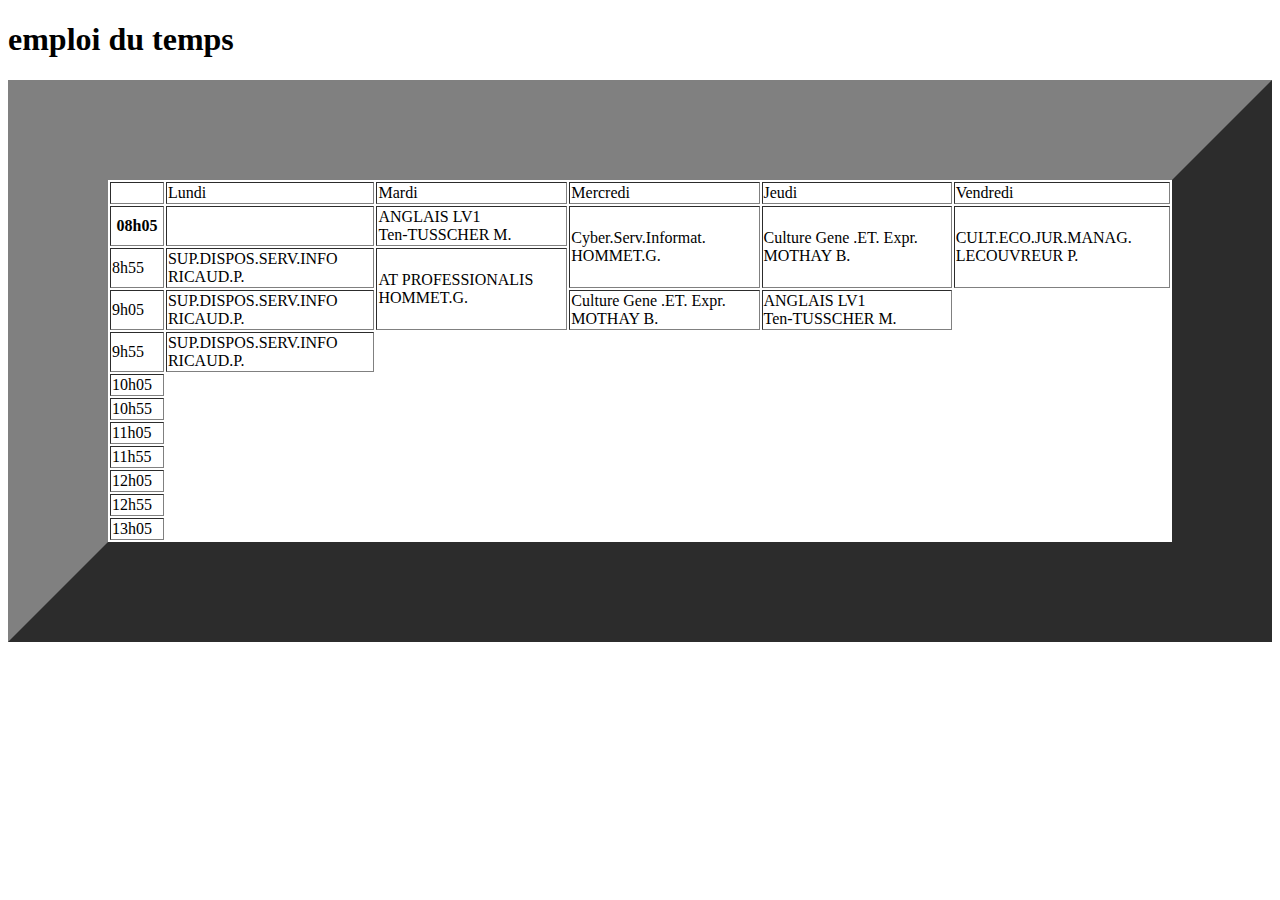
==== index.html @ 4ea7cf39 "edt" ====
<!DOCTYPE html>
<html>
	<head>
		<meta charset="utf-8">
		<title>Element &lt;title&gt;</title>
		<link rel="shortcut icon" href="favicon.ico" type="image/x-icon">
	</head>
	<body>
		<h1>emploi du temps</h1>
		
		<table border="100" width="100%">
			<tr>
				<th></th>	
				<td>Lundi</td>	
				<td>Mardi</td>
				<td>Mercredi</td>
				<td>Jeudi</td>
				<td>Vendredi</td>
			</tr>
		<tr> 
			<th class="time min55">08h05</th>
			<td class="white"></td>
			<td class=" yellow">ANGLAIS LV1 <br/> Ten-TUSSCHER M.</td>
			<td rowspan="2">Cyber.Serv.Informat. <br/> HOMMET.G.</td>
			<td rowspan="2">Culture Gene .ET. Expr. <br/>MOTHAY B.</td>
			<td rowspan="2">CULT.ECO.JUR.MANAG. <br/>LECOUVREUR P.</td>
		</tr>

						
			<tr><td class="time">8h55</td>
			<td class=>SUP.DISPOS.SERV.INFO<br/> RICAUD.P.</td>
			<td rowspan="2">AT PROFESSIONALIS <br/> HOMMET.G.</td>
			</tr>
			<tr>	
				<td class="time">9h05</td>
				<td class=>SUP.DISPOS.SERV.INFO<br/> RICAUD.P.</td>	
				<td class=>Culture Gene .ET. Expr. <br/>MOTHAY B.</td>
				<td class=>ANGLAIS LV1 <br/> Ten-TUSSCHER M.</td>
			</tr>
			<tr>
				<td class="time">9h55</td>
				<td rowqpan="3">SUP.DISPOS.SERV.INFO<br/> RICAUD.P.</td>	
			</tr>
			<tr>
				<td class="time">10h05</td>
			
			<tr>
				<td class="time">10h55</td>
			</tr>
			<tr>
				<td class="time">11h05</td>
			</tr>
			<tr>
				<td class="time">11h55</td>
			</tr>
			<tr>
				<td class="time">12h05</td>
			</tr>
			<tr>
				<td class="time">12h55</td>
			</tr>
			<tr>
				<td class="time">13h05</td>
			</tr>
		

			




		</table>
	</body>
</html>
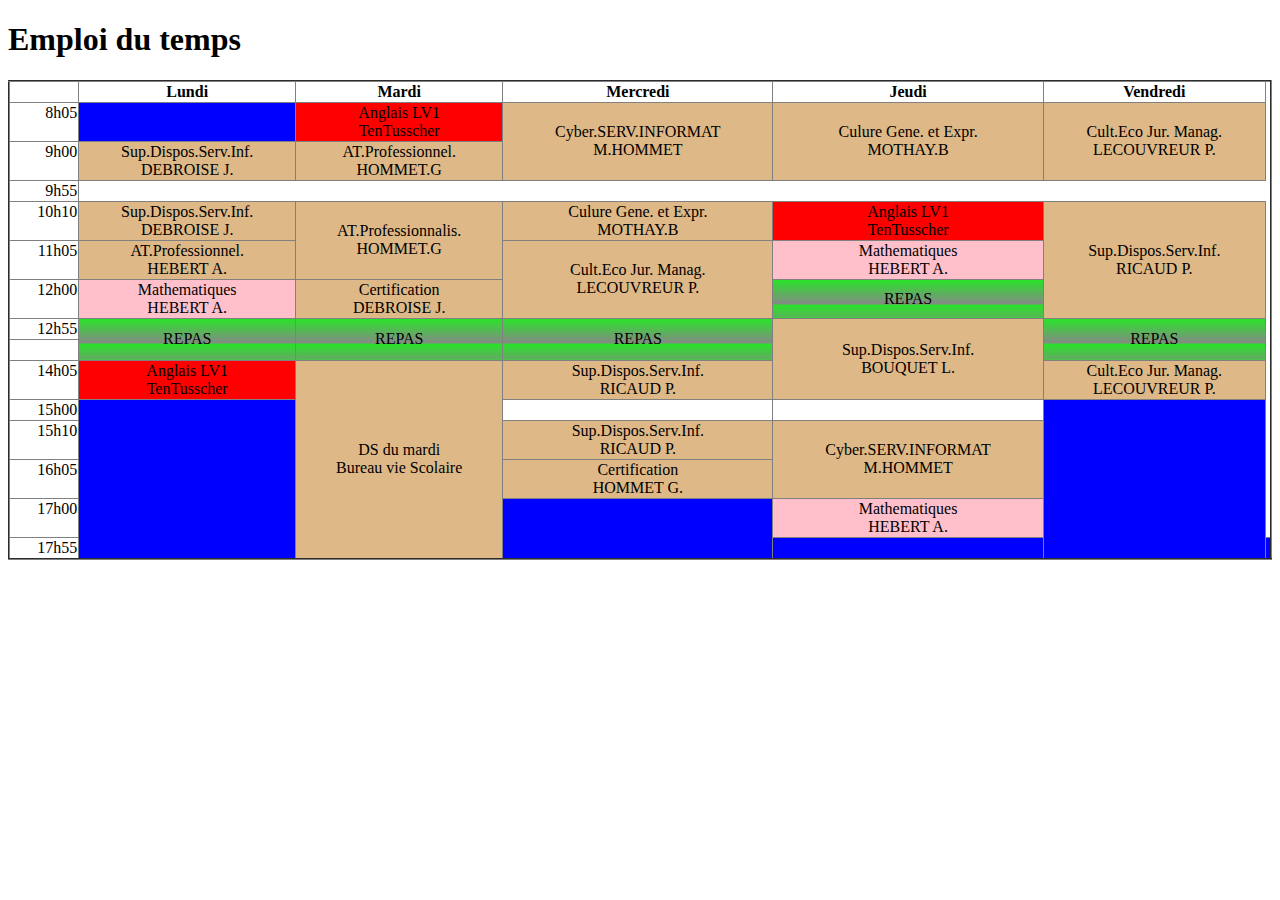
==== commit 61510f3c: "Emploi du Temps" ====
--- a/index.html
+++ b/index.html
@@ -1,74 +1,127 @@
 <!DOCTYPE html>
-<html>
-	<head>
-		<meta charset="utf-8">
-		<title>Element &lt;title&gt;</title>
-		<link rel="shortcut icon" href="favicon.ico" type="image/x-icon">
-	</head>
-	<body>
-		<h1>emploi du temps</h1>
-		
-		<table border="100" width="100%">
-			<tr>
-				<th></th>	
-				<td>Lundi</td>	
-				<td>Mardi</td>
-				<td>Mercredi</td>
-				<td>Jeudi</td>
-				<td>Vendredi</td>
-			</tr>
-		<tr> 
-			<th class="time min55">08h05</th>
-			<td class="white"></td>
-			<td class=" yellow">ANGLAIS LV1 <br/> Ten-TUSSCHER M.</td>
-			<td rowspan="2">Cyber.Serv.Informat. <br/> HOMMET.G.</td>
-			<td rowspan="2">Culture Gene .ET. Expr. <br/>MOTHAY B.</td>
-			<td rowspan="2">CULT.ECO.JUR.MANAG. <br/>LECOUVREUR P.</td>
-		</tr>
+<html lang="fr-FR">
+  <head>
+    <meta charset="utf-8"/>
+    <title>NDLP - Métadonnées en HTML</title>
+    
+    <meta name="author" content="NDLP">
+    <meta name="description" content="Ceci est une page d'exemple pour illustrer l'utilisation des métadonnées sur les pages Web.">
 
-						
-			<tr><td class="time">8h55</td>
-			<td class=>SUP.DISPOS.SERV.INFO<br/> RICAUD.P.</td>
-			<td rowspan="2">AT PROFESSIONALIS <br/> HOMMET.G.</td>
-			</tr>
-			<tr>	
-				<td class="time">9h05</td>
-				<td class=>SUP.DISPOS.SERV.INFO<br/> RICAUD.P.</td>	
-				<td class=>Culture Gene .ET. Expr. <br/>MOTHAY B.</td>
-				<td class=>ANGLAIS LV1 <br/> Ten-TUSSCHER M.</td>
-			</tr>
-			<tr>
-				<td class="time">9h55</td>
-				<td rowqpan="3">SUP.DISPOS.SERV.INFO<br/> RICAUD.P.</td>	
-			</tr>
-			<tr>
-				<td class="time">10h05</td>
-			
-			<tr>
-				<td class="time">10h55</td>
-			</tr>
-			<tr>
-				<td class="time">11h05</td>
-			</tr>
-			<tr>
-				<td class="time">11h55</td>
-			</tr>
-			<tr>
-				<td class="time">12h05</td>
-			</tr>
-			<tr>
-				<td class="time">12h55</td>
-			</tr>
-			<tr>
-				<td class="time">13h05</td>
-			</tr>
-		
+    <meta property="og:image" content="http://placeimg.com/500/250/tech">
+    <meta property="og:description" content="Ceci est une page d'exemple pour illustrer l'utilisation des métadonnées sur les pages Web.">
+    <meta property="og:title" content="Les métadonnées d'un fichier HTML avec l'élément <head>.">
 
-			
+    <link rel="shortcut icon" href="favicon.ico" type="image/x-icon">
+    
+     
+        <link rel="stylesheet" href="mon_fichier_css.css">
+    
+  </head>
+  <body>
+    <h1>Emploi du temps</h1>
+    <table border="2" cellpading="1"  width="100%">
+      <tr>
+        <!--JOUR DE LA SEMAINE-->
+        <th></th>
+        <th class="jour">Lundi</th>
+        <th class="jour">Mardi</th>
+        <th class="jour">Mercredi</th>
+        <th class="jour">Jeudi</th>
+        <th class="jour">Vendredi</th>              
+      </tr>
 
+      <!--HORAIRE ET COURS-->
+      <tr><td class="time" class="min5">8h05</td>
+          <td class="white"></td>
+          <td class="yellow">Anglais LV1 <br/>TenTusscher</td>
+          <td rowspan="2" class="bleu">Cyber.SERV.INFORMAT<br/>M.HOMMET</td>
+          <td rowspan="2" class="bleu">Culure Gene. et Expr.<br/>MOTHAY.B</td>
+          <td rowspan="2" class="bleu">Cult.Eco Jur. Manag.<br/>LECOUVREUR P. </td>            
+        </tr>
 
+      <tr><td class="time">9h00</td>
+          <td class="bleu">Sup.Dispos.Serv.Inf.<br/>DEBROISE J.</td>
+          <td class="bleu">AT.Professionnel.<br/>HOMMET.G</td>
 
+        </tr>   
 
-		</table>
-	</body>
+      <tr><td class="time">9h55</td></tr>
+      <tr><td class="time">10h10</td>
+          <td class="bleu">Sup.Dispos.Serv.Inf.<br/>DEBROISE J.</td>
+          <td rowspan="2" class="bleu">AT.Professionnalis.<br/>HOMMET.G </td>
+          <td class="bleu">Culure Gene. et Expr.<br/>MOTHAY.B</td>
+          <td class="yellow">Anglais LV1 <br/>TenTusscher</td>
+          <td rowspan="3" class="bleu">Sup.Dispos.Serv.Inf.<br/>RICAUD P.</td>
+      </tr>
+
+      <tr><td class="time">11h05</td>
+          <td class="bleu">AT.Professionnel. <br/>HEBERT A.</td>
+
+          
+          <td rowspan="2" class="bleu">Cult.Eco Jur. Manag.<br/>LECOUVREUR P. </td>
+          <td class="pink">Mathematiques <br/> HEBERT A.</td>
+      </tr>
+      <tr><td class="time">12h00</td>
+          <td class="pink">Mathematiques <br/> HEBERT A.</td>
+          <td class="bleu">Certification <br/>DEBROISE J.</td>
+          <td class="midi">REPAS</td>
+          
+      </tr>
+      <tr><td class="time">12h55</td>
+        <td rowspan="2" class="midi">REPAS</td>
+        <td rowspan="2" class="midi">REPAS</td>
+        <td rowspan="2" class="midi">REPAS</td>
+        <td rowspan="3" class="bleu">Sup.Dispos.Serv.Inf.<br/>BOUQUET L.</td>
+        <td rowspan="2" class="midi">REPAS</td>
+      </tr>
+      <tr><td class="time pit">13h10</td>       
+        
+        
+      </tr>
+
+      <tr><td class="time">14h05</td>
+          <td class="yellow">Anglais LV1 <br/>TenTusscher</td>
+          <td rowspan="6" class="bleu">DS du mardi <br/>Bureau vie Scolaire</td>
+          <td class="bleu">Sup.Dispos.Serv.Inf.<br/>RICAUD P.</td>
+          
+          <td class="bleu">Cult.Eco Jur. Manag.<br/>LECOUVREUR P. </td>
+      </tr>
+      
+      <tr><td class="time">15h00</td>
+        <td rowspan="5" class="white"></td>
+        <td></td> 
+        <td></td>
+        
+        <td rowspan="5" class="white"></td>
+      </tr>
+
+      <tr><td class="time">15h10</td>
+          
+          <td class="bleu">Sup.Dispos.Serv.Inf.<br/>RICAUD P.</td>
+          <td rowspan="2" class="bleu">Cyber.SERV.INFORMAT<br/>M.HOMMET</td>
+          
+      </tr>
+      <tr><td class="time">16h05</td>
+        
+        <td class="bleu">Certification <br/>HOMMET G.</td>
+        
+      </tr>
+      <tr><td class="time">17h00</td>
+        
+        <td rowspan="3" class="white"></td>
+        <td class="pink">Mathematiques <br/> HEBERT A.</td>
+
+      </tr>
+      <tr><td class="time">17h55</td>
+          <td class="white"></td>
+          <td class="white"></td>
+      </tr>
+      
+
+    </table>
+    
+    
+        
+   
+  </body>
 </html>--- a/mon_fichier_css.css
+++ b/mon_fichier_css.css
@@ -0,0 +1,44 @@
+table{
+  border-collapse: collapse;
+}
+.time {
+  border: -1px;
+  vertical-align: top;
+  position: relative;
+  top: 0px;
+  font-weight: lighter;
+  text-align: right;
+}
+.jour{
+  background-color: white;
+  text-align: center;
+}
+.midi{
+  height: 10px;
+  background: repeating-linear-gradient(#27e427, #878787 25px, #9198e5 2px, #ecae66 2px);
+  text-align: center;
+}
+.pit {
+  color: white;
+}
+
+
+.yellow{
+  background-color: red;
+  text-align: center;
+}
+.bleu {
+  background-color: burlywood;
+  text-align: center;
+}
+
+
+.white {
+  background-color: blue;
+  text-align: center;
+}
+
+.pink {
+  background-color: pink;
+  text-align: center;
+}
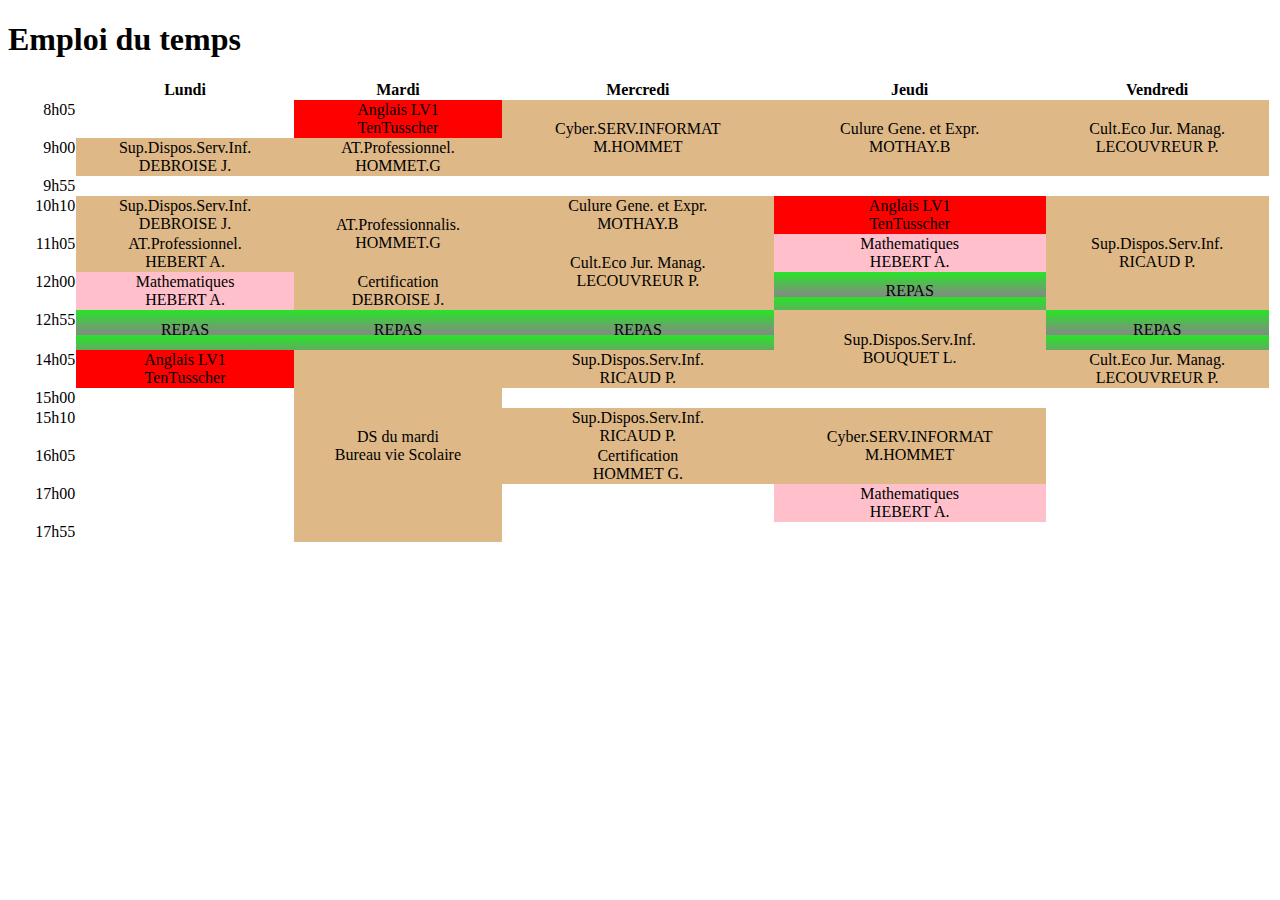
==== commit 3f5730fe: "Emploi du temps" ====
--- a/index.html
+++ b/index.html
@@ -19,7 +19,7 @@
   </head>
   <body>
     <h1>Emploi du temps</h1>
-    <table border="2" cellpading="1"  width="100%">
+    <table border="0" cellpading="0"  width="100%">
       <tr>
         <!--JOUR DE LA SEMAINE-->
         <th></th>
--- a/mon_fichier_css.css
+++ b/mon_fichier_css.css
@@ -34,7 +34,7 @@
 
 
 .white {
-  background-color: blue;
+  background-color: white;
   text-align: center;
 }
 
